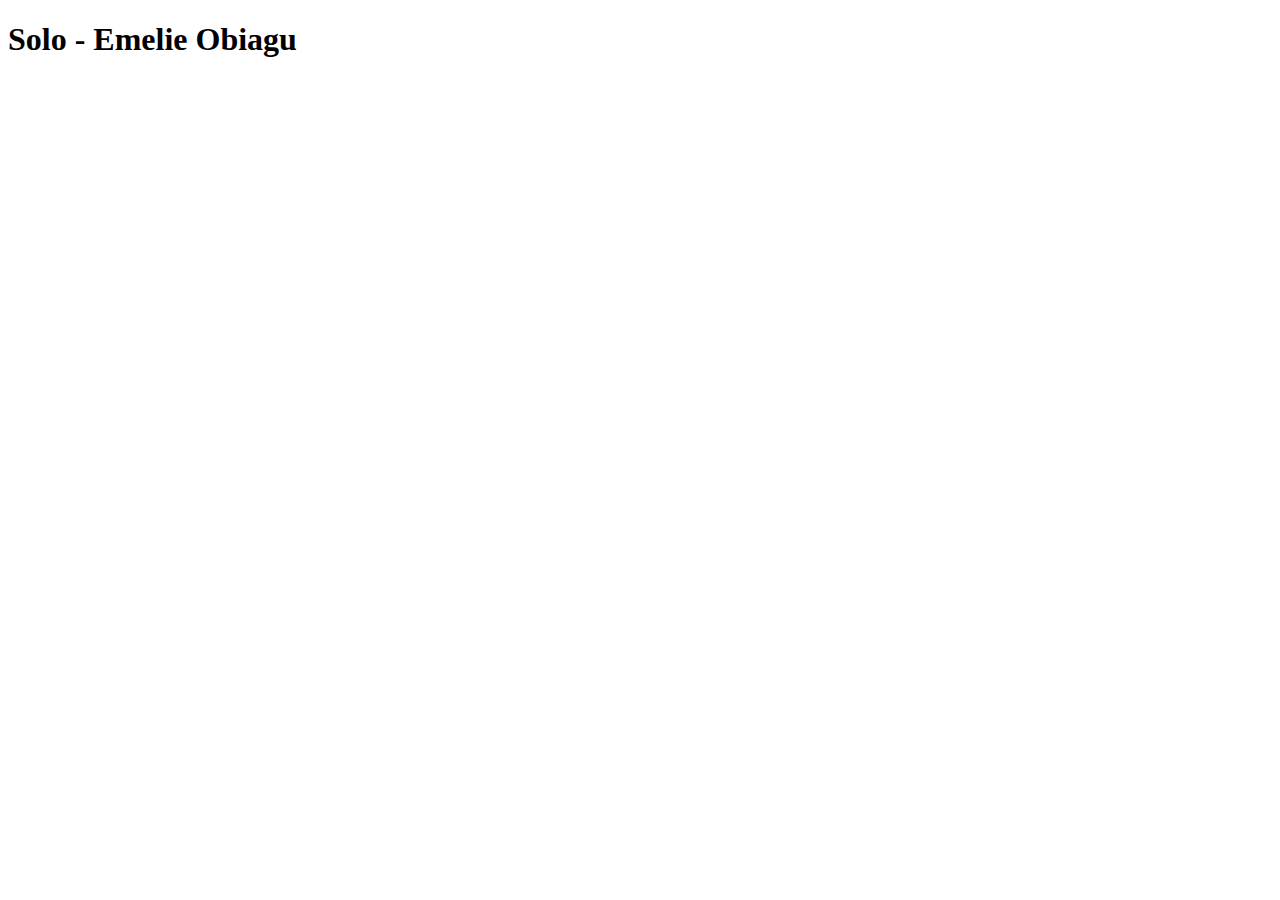
==== starting-files/index.html @ 4e65f818 "html file" ====
<!DOCTYPE html>
<html lang="en">
<head>
    <meta charset="UTF-8">
    <meta http-equiv="X-UA-Compatible" content="IE=edge">
    <meta name="viewport" content="width=device-width, initial-scale=1.0">
    <title>Document</title>
</head>
<body>
    <h1>Solo - Emelie Obiagu</h1>
</body>
</html>
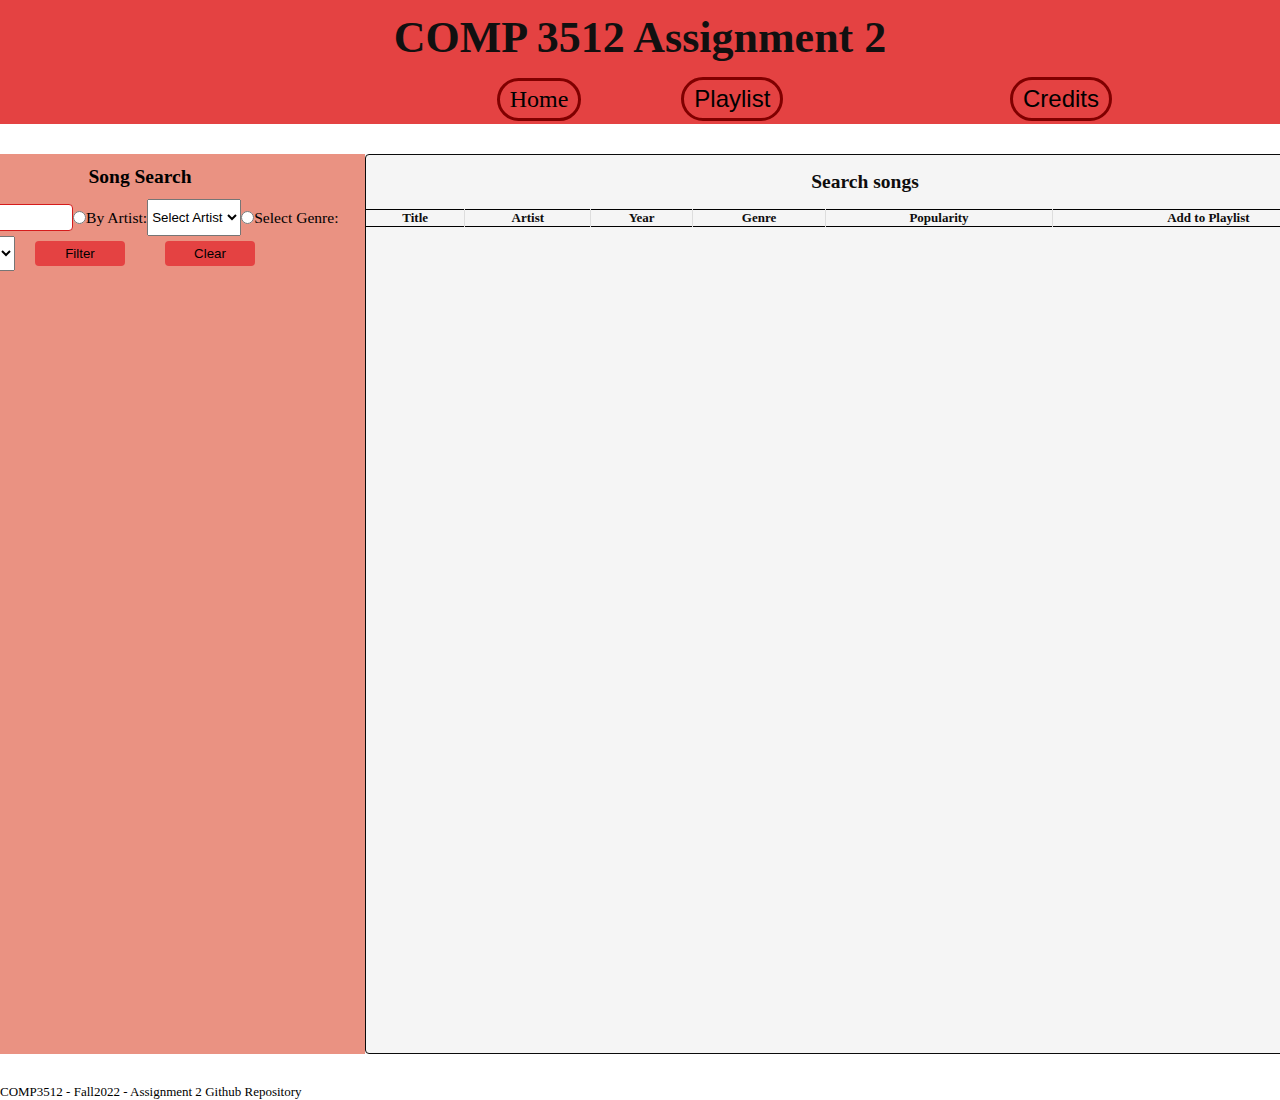
==== commit f493def1: "edit" ====
--- a/starting-files/index.html
+++ b/starting-files/index.html
@@ -4,9 +4,105 @@
     <meta charset="UTF-8">
     <meta http-equiv="X-UA-Compatible" content="IE=edge">
     <meta name="viewport" content="width=device-width, initial-scale=1.0">
-    <title>Document</title>
+    <meta http-equiv='cache-control' content='no-cache'> 
+    <meta http-equiv='expires' content='0'> 
+    <meta http-equiv='pragma' content='no-cache'>
+    <link rel="stylesheet" href="index.css">
+    <script src="genres.json"></script>
+    <script src="artists.json"></script>
+    <script src="sample-songs.json"></script>
+    <script type="module" src="assign2.js"></script>
+    <script src="https://cdn.anychart.com/releases/8.7.1/js/anychart-core.min.js"></script>
+    <script src="https://cdn.anychart.com/releases/8.7.1/js/anychart-radar.min.js"></script>
+    <title>COMP3512 - Fall2022 - Assignment2</title>
 </head>
 <body>
-    <h1>Solo - Emelie Obiagu</h1>
+    <header>
+        <div class="headerName">
+            <h1>COMP 3512 Assignment 2</h1>
+        </div>
+        <div class="nav">
+            <a href="index.html" class="custom-btn">Home</a>
+            <button class="custom-btn" id="playlist">Playlist</button>
+            <button class="custom-btn" id="closeView">Close view</button>
+            <div class="credits">
+                <button class="custom-btn crdtshw">Credits</button>
+                <div class="cont">
+                    <a href='https://github.com/EmelieO/EmelieO.github.io'>Assignment Repository </a><br>
+                    <p>
+                        <a href='https://github.com/emelieo'>Emelie Obiagu</a><br>
+                    </p>
+                </div>
+            </div>
+        </div>
+    </header>
+
+    <article class="searchView">
+        <div class="playlistSummary">
+            <h2>Playlist Summary</h2>
+            <div class="summary">
+                <div class="summaryInfo">
+                    <h4>Songs in playlist:</h4>
+                    <p id="playSongs"></p>
+                </div>
+                <div class="summaryInfo">
+                    <h4>Popularity Ranking:</h4>
+                    <p id="playPopularity"></p>
+                </div>
+            </div>
+        </div>
+        <div class="grid-container">
+        <div class="column left">
+            <h2>Song Search</h2>
+            <form action="index.html" method="get" id="filterBox">
+                <input type="radio" id="filterT" name="filterRadio" value="filterT">
+                <label for="filterT">By Title: <br></label>
+                
+                <input type="text" id="title" name="title">
+                <br>
+                <input type="radio" id="filterA" name="filterRadio" value="filterA">
+                <label for="filterA">By Artist: </label>
+                <br>
+                <select id="artist" name="artist">
+                    <option value="" disabled selected>Select Artist</option>
+                </select>
+                <br>
+                <input type="radio" id="filterG" name="filterRadio" value="filterG">
+                <label for="filterG">Select Genre: </label>
+                <br>
+                <select id="genre" name="genre">
+                    <option value="" disabled selected>Select Genre</option>
+                </select>
+                <br>
+                <input type="submit" value="Filter" id="submit">
+                <input type="reset" value="Clear">
+            </form>
+        </div>
+
+        <div class="column right">
+            <h2 class="th-header">Search songs</h2>
+            <table id="results">
+                <thead id="headerRow">
+                    <th>Title</th>
+                    <th>Artist</th>
+                    <th id="year">Year</th>
+                    <th>Genre</th>
+                    <th id="popularity">Popularity</th>
+                    <th id="add">Add to Playlist</th>
+                </thead>
+                <tbody id="tBody">
+                </tbody>
+            </table>
+        </div>
+        </div>
+
+    </article>
+
+    <footer>
+        <div>
+            COMP3512 - Fall2022 - Assignment 2
+            <a href='https://github.com/EmelieO/EmelieO.github.io'>Github Repository </a><br>
+        </div>
+    </footer>
 </body>
 </html>--- a/starting-files/index.css
+++ b/starting-files/index.css
@@ -0,0 +1,315 @@
+* {
+    margin: 0;
+    padding: 0;
+    box-sizing: border-box;
+  }
+
+  body {
+    font-size: 13px;
+    display: flex;
+    flex-direction: column;
+  }
+  
+  .column {
+    float: left;
+    box-sizing: border-box;
+  }
+
+  .left {
+    width: 100%;
+    background-color: rgb(234, 146, 130);
+  }
+
+  form {
+    display: flex;
+    flex-wrap: wrap;
+  }
+  
+  form input[type="text"] {
+    width: 20%;
+    padding: 5px;
+    margin: 5px 0;
+    border: 1px solid rgb(213, 28, 28);
+    border-radius: 4px;
+    box-sizing: border-box;
+  }
+  
+  form label {
+    padding: 0;
+    margin-left: 0;
+    align-self: center;
+    margin-right: 0;
+    padding-right: 0;
+    font-size: larger;
+  }
+  
+  form input[type="checkbox"] {
+    width: 5%;
+    padding: 5px 0;
+    margin-left: 15px;
+    align-self: center;
+  }
+  
+  form input[type="submit"],
+  
+  form input[type="reset"] {
+    width: 20%;
+    background-color: rgb(228, 66, 66);
+    padding: 5px 5px;
+    margin: 5px 20px;
+    border: none;
+    border-radius: 4px;
+    cursor: pointer;
+  }
+  
+  form input[type="submit"]:hover {
+    background-color: #bebfdf;
+  }
+  
+  .right {
+    width: 100%;
+    height: 100vh;
+    overflow-y: scroll;
+    border: 1px solid rgb(11, 11, 11);
+    border-radius: 4px;
+    color: rgb(14, 13, 13);
+    font-weight: bold;
+    background-color:whitesmoke;
+  }
+  
+  .table-container {
+    margin: auto;
+    max-width: 1200px;
+    min-height: 100vh;
+    overflow: scroll;
+    width: 100%;
+  }
+  
+  table {
+    border-collapse: collapse;
+    width: 100%;
+  }
+  
+  thead tr {
+    border-bottom: 1px solid black;
+    border-top: 1px solid black;
+    height: 1px;
+  }
+  
+  th {
+    font-weight: bold;
+    height: inherit;
+    padding: 0;
+  }
+  
+  th:not(:first-of-type) {
+    border-left: 1px solid #ddd;
+  }
+  
+  th button {
+    background-color: rgb(19, 11, 239);
+    border: none;
+    cursor: pointer;
+    display: block;
+    font: inherit;
+    height: 100%;
+    margin: 0;
+    min-width: max-content;
+    padding: 0.5rem 1rem;
+    position: relative;
+    text-align: left;
+    width: 100%;
+  }
+  
+  tbody tr {
+    border-bottom: 1px solid #ddd;
+  }
+  
+  td {
+    padding: 0.5rem 1rem;
+    text-align: left;
+  }
+  
+  .nav {
+    background-color: rgb(228, 66, 66);
+    height: 50px;
+    padding: 0 1rem;
+    position: sticky;
+    top: 0;
+    width: 100%;
+    z-index: 1;
+    text-align: center;
+    justify-content: center;
+    align-items: center;
+    display: flex;
+    margin: auto;
+  }
+  
+  .headerName {
+    color: rgb(17, 16, 16);
+    font-size: 22px;
+    font-weight: bold;
+    margin: auto;
+    text-align: center;
+  }
+  
+  header{
+    background-color: rgb(228, 66, 66);
+    text-align: center;
+  }
+  
+  .custom-btn {
+    border: 3px solid rgb(128, 0, 0);
+    border-radius: 500px;
+    cursor: pointer;
+    background-color: rgb(228, 66, 66);
+    padding: 5px 10px;
+    margin: 0 50px;
+    color: black;
+    font-size: x-large;
+  }
+  
+  .custom-btn:hover {
+    background-color: #ddd;
+    transition: 0.3s;
+  }
+  
+  .custom-btn:focus{
+    background-color: black;
+    color: white;
+  }
+  
+  #closeView:focus{
+    background-color: rgb(228, 66, 66);
+  }
+
+  a {
+    text-decoration: none;
+    color: black;
+  }
+
+  a:hover {
+    color: rgb(6, 14, 120);
+    transition: 0.5s;
+    text-decoration: underline;
+  }
+  .searchView, .SearchBrowse {
+    display: flex;
+    flex-direction: column;
+    justify-content: center;
+    align-items: center;
+    margin: auto;
+    width: 95%;
+    position: relative;
+    margin-top: 30px;
+    margin-bottom: 30px;
+  }
+  
+  button {
+    background-color: white;
+    padding: 5px 5px;
+    margin: 5px 20px;
+    border: none;
+    border-radius: 4px;
+    cursor: pointer;
+  }
+  
+  .th-header {
+    display: flex;
+    text-align: center;
+    justify-content: center;
+    width: 100%;
+    margin: auto;
+    padding: 1rem;
+  }
+  
+  .songDetails {
+    display: flex;
+    flex-direction: row;
+    flex-wrap: wrap;
+    justify-content: center;
+    align-items: center;
+    width: 100%;
+    margin: auto;
+    padding: 1rem;
+    font-size: larger;
+  }
+  
+  .song-info {
+    width: 30%;
+    margin: auto;
+  }
+  
+  .song-radar {
+    display: flex;
+    flex-direction: column;
+    width: 50%;
+    margin: auto;
+  }
+  
+  h1, h2, h3, h4, h5, h6 {
+    text-align: center;
+    margin: 10px 0;
+    padding: 0.1rem 0.6rem;
+  }
+  
+  #chart {
+    width: 500px;
+    height: 500px;
+    margin: auto;
+    padding: 1rem;
+  }
+  
+  .credits {
+    display: flex;
+    position: absolute;
+    right: 5%;
+    width: 20%;
+  }
+  
+  .cont {
+    display: flex;
+    position: absolute;
+    background-color: white;
+    top: 30px;
+    left: 5px;
+    z-index: 1;
+    display: none;
+  }
+  
+  .cont ul {
+    list-style: none;
+    margin: 0;
+    padding: 10px;
+  }
+  
+  #closeView {
+    display: none;
+  }
+  
+  .playlistSummary {
+    display: none;
+  }
+  
+  .summary, .summaryInfo {
+    display: flex;
+    flex-direction: row;
+    flex-wrap: wrap;
+    justify-content: center;
+    align-items: center;
+    color: white;
+    font-weight: bold;
+    padding-right: 20px;
+    background-color: rgb(228, 66, 66);
+    font-size: larger;
+  }
+  
+  .Names {
+    margin-left: 40%;
+    margin-right:40%;
+  }
+  
+  .grid-container {
+    display: grid;
+    grid-template-columns: 450px 1000px;
+  }